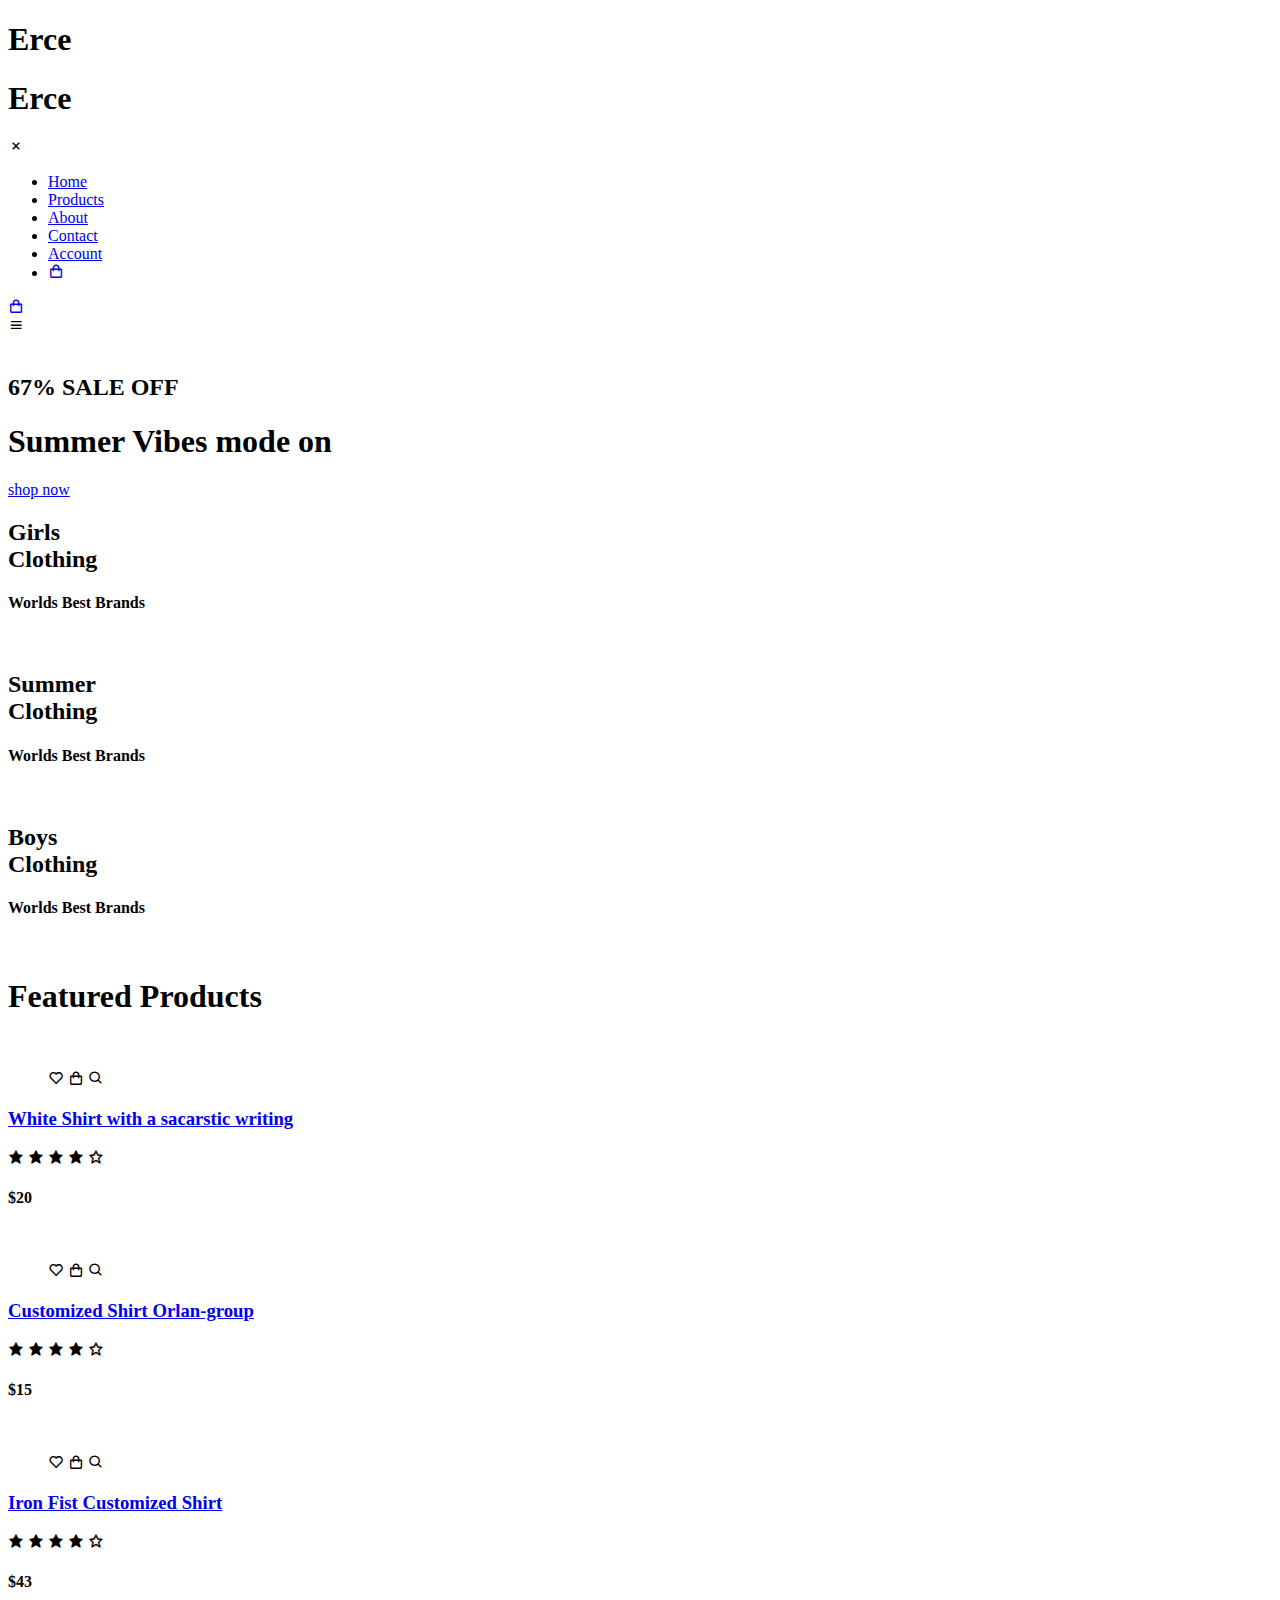
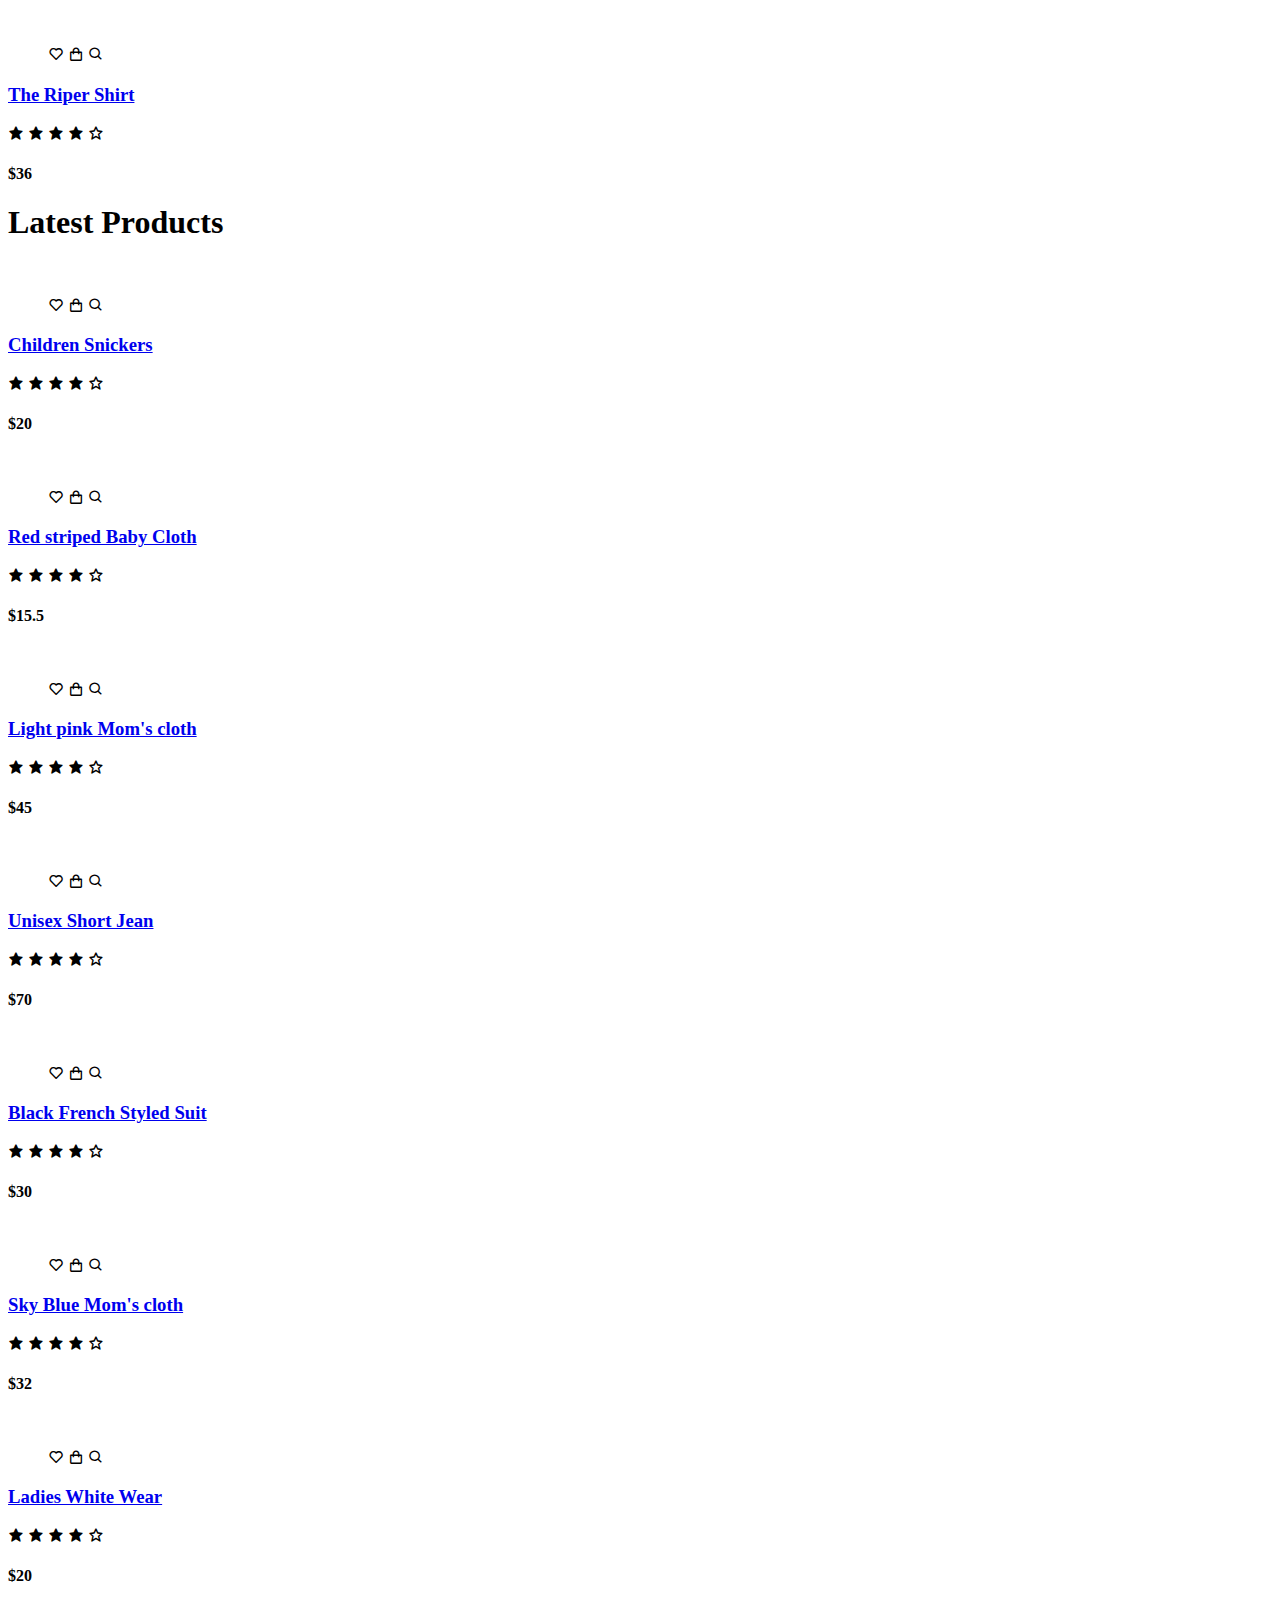
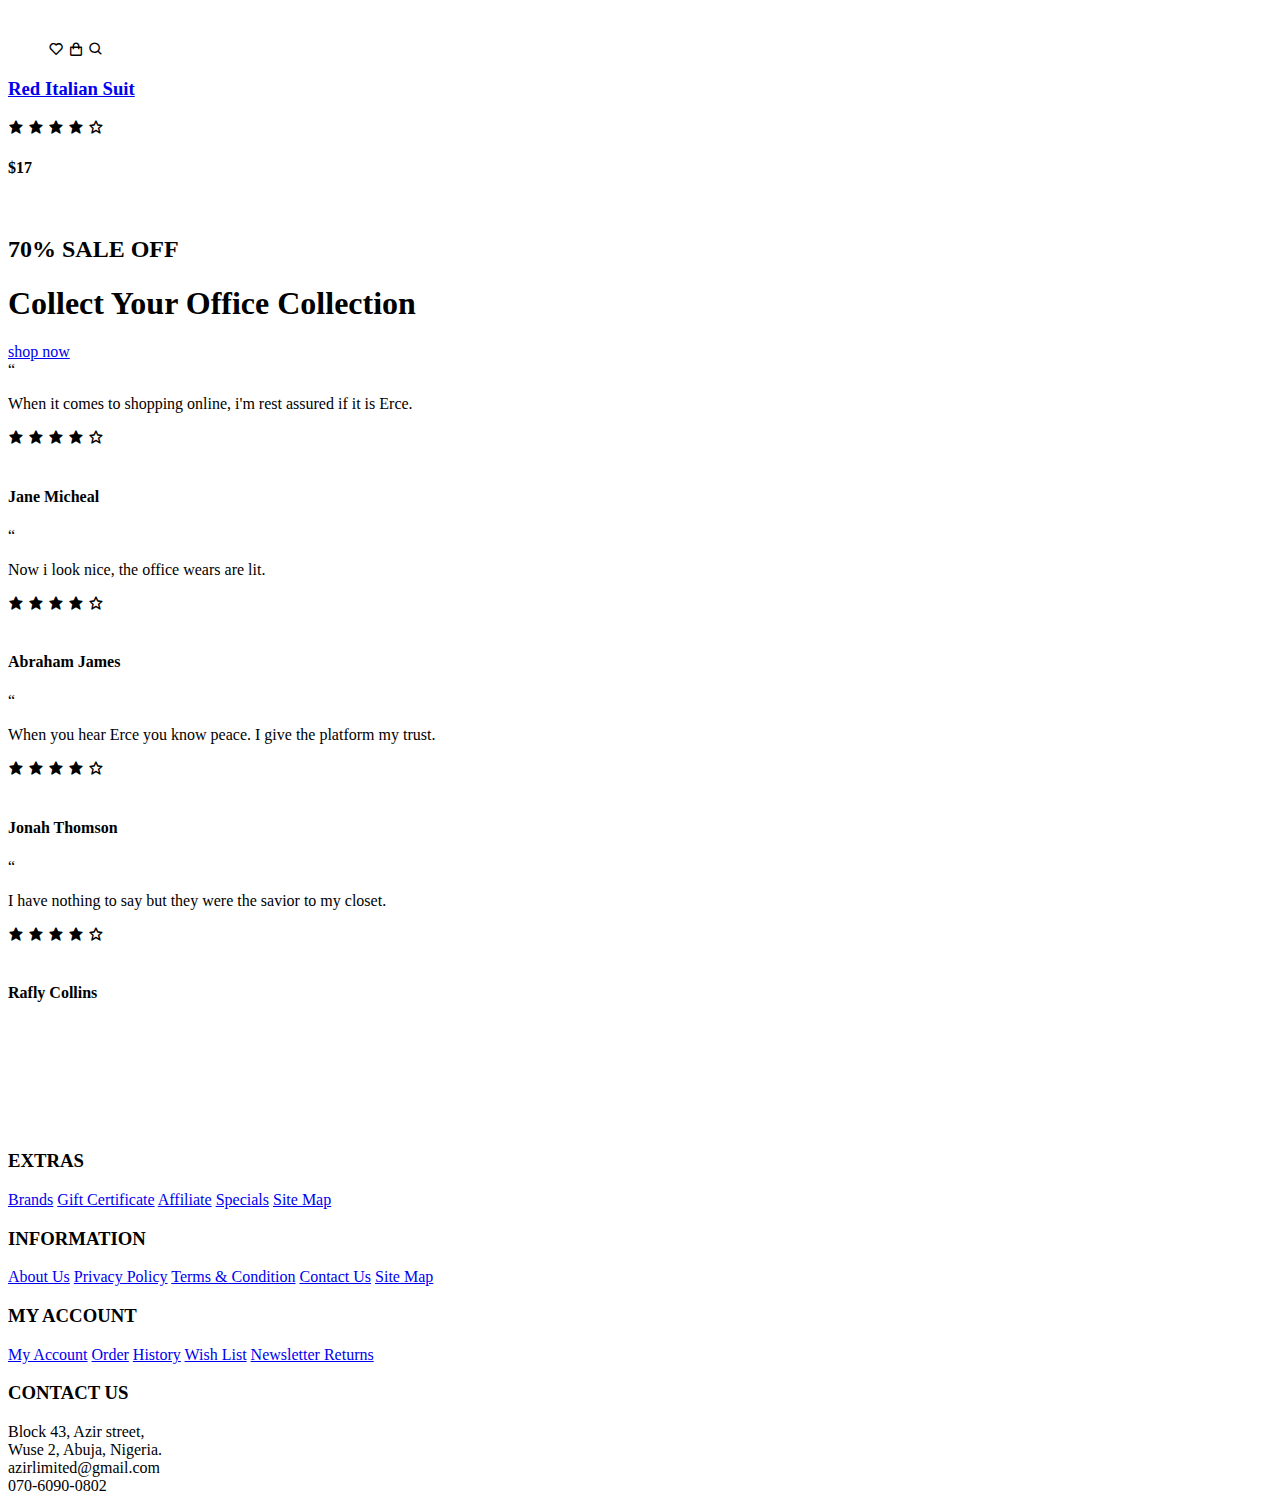
==== index.html @ 47d44361 "Add files via upload" ====
<!DOCTYPE html>
<html lang="en">

<head>
  <meta charset="UTF-8" />
  <meta name="viewport" content="width=device-width, initial-scale=1.0" />
  <!-- Favicon -->
  <link rel="shortcut icon" href="./images/favicon.ico" type="image/x-icon">
  <!-- Box icons -->
  <link rel="stylesheet" href="https://cdn.jsdelivr.net/npm/boxicons@latest/css/boxicons.min.css" />

  <!-- Custom StyleSheet -->
  <link rel="stylesheet" href="./css/styles.css" />
  <title>Erce - Online Shopping Platform</title>
</head>

<body>
  <!-- Header -->
  <header id="home" class="header">
    <!-- Navigation -->
    <nav class="nav">
      <div class="navigation container">
        <div class="logo">
          <h1>Erce</h1>
        </div>

        <div class="menu">
          <div class="top-nav">
            <div class="logo">
              <h1>Erce</h1>
            </div>
            <div class="close">
              <i class="bx bx-x"></i>
            </div>
          </div>

          <ul class="nav-list">
            <li class="nav-item">
              <a href="#home" class="nav-link scroll-link">Home</a>
            </li>
            <li class="nav-item">
              <a href="product.html" class="nav-link">Products</a>
            </li>
            <li class="nav-item">
              <a href="#about" class="nav-link scroll-link">About</a>
            </li>
            <li class="nav-item">
              <a href="#contact" class="nav-link scroll-link">Contact</a>
            </li>
            <li class="nav-item">
              <a href="#account" class="nav-link scroll-link">Account</a>
            </li>
            <li class="nav-item">
              <a href="cart.html" class="nav-link icon"><i class="bx bx-shopping-bag"></i></a>
            </li>
          </ul>
        </div>

        <a href="cart.html" class="cart-icon">
          <i class="bx bx-shopping-bag"></i>
        </a>

        <div class="hamburger">
          <i class="bx bx-menu"></i>
        </div>
      </div>
    </nav>

    <!-- Hero -->
    <img src="./images/banner.png" alt="" class="hero-img" />

    <div class="hero-content">
      <h2><span class="discount">67% </span> SALE OFF</h2>
      <h1>
        <span>Summer Vibes</span>
        <span>mode on</span>
      </h1>
      <a class="btn" href="#">shop now</a>
    </div>
  </header>

  <!-- Main -->
  <main>
    <section class="advert section">
      <div class="advert-center container">
        <div class="advert-box">
          <div class="dotted">
            <div class="content">
              <h2>
                Girls <br />
                Clothing
              </h2>
              <h4>Worlds Best Brands</h4>
            </div>
          </div>
          <img src="./images/advert1.png" alt="">
        </div>

        <div class="advert-box">
          <div class="dotted">
            <div class="content">
              <h2>
                Summer <br />
                Clothing
              </h2>
              <h4>Worlds Best Brands</h4>
            </div>
          </div>
          <img src="./images/advert2.png" alt="">
        </div>

        <div class="advert-box">
          <div class="dotted">
            <div class="content">
              <h2>
                Boys <br />
                Clothing
              </h2>
              <h4>Worlds Best Brands</h4>
            </div>
          </div>
          <img src="./images/advert3.png" alt="">
        </div>
      </div>
    </section>

    <!-- Featured -->
    <section class="section featured">
      <div class="title">
        <h1>Featured Products</h1>
      </div>

      <div class="product-center container">
        <div class="product">
          <div class="product-header">
            <img src="./images/pic7.png" alt="">
            <ul class="icons">
              <span><i class="bx bx-heart"></i></span>
              <span><i class="bx bx-shopping-bag"></i></span>
              <span><i class="bx bx-search"></i></span>
            </ul>
          </div>
          <div class="product-footer">
            <a href="#">
              <h3>White Shirt with a sacarstic writing</h3>
            </a>
            <div class="rating">
              <i class="bx bxs-star"></i>
              <i class="bx bxs-star"></i>
              <i class="bx bxs-star"></i>
              <i class="bx bxs-star"></i>
              <i class="bx bx-star"></i>
            </div>
            <h4 class="price">$20</h4>
          </div>
        </div>
        <div class="product">
          <div class="product-header">
            <img src="./images/pic8.png" alt="">
            <ul class="icons">
              <span><i class="bx bx-heart"></i></span>
              <span><i class="bx bx-shopping-bag"></i></span>
              <span><i class="bx bx-search"></i></span>
            </ul>
          </div>
          <div class="product-footer">
            <a href="#"><h3>Customized Shirt Orlan-group</h3></a>
            <div class="rating">
              <i class="bx bxs-star"></i>
              <i class="bx bxs-star"></i>
              <i class="bx bxs-star"></i>
              <i class="bx bxs-star"></i>
              <i class="bx bx-star"></i>
            </div>
            <h4 class="price">$15</h4>
          </div>
        </div>
        <div class="product">
          <div class="product-header">
            <img src="./images/pic9.png" alt="">
            <ul class="icons">
              <span><i class="bx bx-heart"></i></span>
              <span><i class="bx bx-shopping-bag"></i></span>
              <span><i class="bx bx-search"></i></span>
            </ul>
          </div>
          <div class="product-footer">
            <a href="#"><h3>Iron Fist Customized Shirt</h3></a>
            <div class="rating">
              <i class="bx bxs-star"></i>
              <i class="bx bxs-star"></i>
              <i class="bx bxs-star"></i>
              <i class="bx bxs-star"></i>
              <i class="bx bx-star"></i>
            </div>
            <h4 class="price">$43</h4>
          </div>
        </div>
        <div class="product">
          <div class="product-header">
            <img src="./images/pic10.png" alt="">

            <ul class="icons">
              <span><i class="bx bx-heart"></i></span>
              <span><i class="bx bx-shopping-bag"></i></span>
              <span><i class="bx bx-search"></i></span>
            </ul>
          </div>
          <div class="product-footer">
            <a href="#"><h3>The Riper Shirt</h3></a>
            <div class="rating">
              <i class="bx bxs-star"></i>
              <i class="bx bxs-star"></i>
              <i class="bx bxs-star"></i>
              <i class="bx bxs-star"></i>
              <i class="bx bx-star"></i>
            </div>
            <h4 class="price">$36</h4>
          </div>
        </div>
      </div>
    </section>

    <!--Latest -->
    <section class="section featured">
      <div class="title">
        <h1>Latest Products</h1>
      </div>

      <div class="product-center container">
        <div class="product">
          <div class="product-header">
            <img src="./images/pic5.jpg" alt="">

            <ul class="icons">
              <span><i class="bx bx-heart"></i></span>
              <span><i class="bx bx-shopping-bag"></i></span>
              <span><i class="bx bx-search"></i></span>
            </ul>
          </div>
          <div class="product-footer">
            <a href="#"><h3>Children Snickers</h3></a>
            <div class="rating">
              <i class="bx bxs-star"></i>
              <i class="bx bxs-star"></i>
              <i class="bx bxs-star"></i>
              <i class="bx bxs-star"></i>
              <i class="bx bx-star"></i>
            </div>
            <h4 class="price">$20</h4>
          </div>
        </div>
        <div class="product">
          <div class="product-header">
            <img src="./images/pic2.jpg" alt="">

            <ul class="icons">
              <span><i class="bx bx-heart"></i></span>
              <span><i class="bx bx-shopping-bag"></i></span>
              <span><i class="bx bx-search"></i></span>
            </ul>
          </div>
          <div class="product-footer">
            <a href="#"><h3>Red striped Baby Cloth</h3></a>
            <div class="rating">
              <i class="bx bxs-star"></i>
              <i class="bx bxs-star"></i>
              <i class="bx bxs-star"></i>
              <i class="bx bxs-star"></i>
              <i class="bx bx-star"></i>
            </div>
            <h4 class="price">$15.5</h4>
          </div>
        </div>
        <div class="product">
          <div class="product-header">
            <img src="./images/pic1.jpg" alt="">

            <ul class="icons">
              <span><i class="bx bx-heart"></i></span>
              <span><i class="bx bx-shopping-bag"></i></span>
              <span><i class="bx bx-search"></i></span>
            </ul>
          </div>
          <div class="product-footer">
            <a href="#"><h3>Light pink Mom's cloth</h3></a>
            <div class="rating">
              <i class="bx bxs-star"></i>
              <i class="bx bxs-star"></i>
              <i class="bx bxs-star"></i>
              <i class="bx bxs-star"></i>
              <i class="bx bx-star"></i>
            </div>
            <h4 class="price">$45</h4>
          </div>
        </div>
        <div class="product">
          <div class="product-header">
            <img src="./images/pic4.jpg" alt="">

            <ul class="icons">
              <span><i class="bx bx-heart"></i></span>
              <span><i class="bx bx-shopping-bag"></i></span>
              <span><i class="bx bx-search"></i></span>
            </ul>
          </div>
          <div class="product-footer">
            <a href="#"><h3>Unisex Short Jean</h3></a>
            <div class="rating">
              <i class="bx bxs-star"></i>
              <i class="bx bxs-star"></i>
              <i class="bx bxs-star"></i>
              <i class="bx bxs-star"></i>
              <i class="bx bx-star"></i>
            </div>
            <h4 class="price">$70</h4>
          </div>
        </div>
        <div class="product">
          <div class="product-header">
            <img src="./images/pic4.png" alt="">

            <ul class="icons">
              <span><i class="bx bx-heart"></i></span>
              <span><i class="bx bx-shopping-bag"></i></span>
              <span><i class="bx bx-search"></i></span>
            </ul>
          </div>
          <div class="product-footer">
            <a href="#"><h3>Black French Styled Suit</h3></a>
            <div class="rating">
              <i class="bx bxs-star"></i>
              <i class="bx bxs-star"></i>
              <i class="bx bxs-star"></i>
              <i class="bx bxs-star"></i>
              <i class="bx bx-star"></i>
            </div>
            <h4 class="price">$30</h4>
          </div>
        </div>
        <div class="product">
          <div class="product-header">
            <img src="./images/pic3.jpg" alt="">

            <ul class="icons">
              <span><i class="bx bx-heart"></i></span>
              <span><i class="bx bx-shopping-bag"></i></span>
              <span><i class="bx bx-search"></i></span>
            </ul>
          </div>
          <div class="product-footer">
            <a href="#"><h3>Sky Blue Mom's cloth</h3></a>
            <div class="rating">
              <i class="bx bxs-star"></i>
              <i class="bx bxs-star"></i>
              <i class="bx bxs-star"></i>
              <i class="bx bxs-star"></i>
              <i class="bx bx-star"></i>
            </div>
            <h4 class="price">$32</h4>
          </div>
        </div>
        <div class="product">
          <div class="product-header">
            <img src="./images/pic5.png" alt="">

            <ul class="icons">
              <span><i class="bx bx-heart"></i></span>
              <span><i class="bx bx-shopping-bag"></i></span>
              <span><i class="bx bx-search"></i></span>
            </ul>
          </div>
          <div class="product-footer">
            <a href="#"><h3>Ladies White Wear</h3></a>
            <div class="rating">
              <i class="bx bxs-star"></i>
              <i class="bx bxs-star"></i>
              <i class="bx bxs-star"></i>
              <i class="bx bxs-star"></i>
              <i class="bx bx-star"></i>
            </div>
            <h4 class="price">$20</h4>
          </div>
        </div>
        <div class="product">
          <div class="product-header">
            <img src="./images/pic6.png" alt="">

            <ul class="icons">
              <span><i class="bx bx-heart"></i></span>
              <span><i class="bx bx-shopping-bag"></i></span>
              <span><i class="bx bx-search"></i></span>
            </ul>
          </div>
          <div class="product-footer">
            <a href="#"><h3>Red Italian Suit</h3></a>
            <div class="rating">
              <i class="bx bxs-star"></i>
              <i class="bx bxs-star"></i>
              <i class="bx bxs-star"></i>
              <i class="bx bxs-star"></i>
              <i class="bx bx-star"></i>
            </div>
            <h4 class="price">$17</h4>
          </div>
        </div>
      </div>
    </section>

    <!-- Product Banner -->
    <section class="section">
      <div class="product-banner">
        <div class="left">
          <img src="./images/test.jpg" alt="" />
        </div>
        <div class="right">
          <div class="content">
            <h2><span class="discount">70% </span> SALE OFF</h2>
            <h1>
              <span>Collect Your</span>
              <span>Office Collection</span>
            </h1>
            <a class="btn" href="#">shop now</a>
          </div>
        </div>
      </div>
    </section>

    <!-- Testimonials -->
    <section class="section">
      <div class="testimonial-center container">
        <div class="testimonial">
          <span>&ldquo;</span>
          <p>
          When it comes to shopping online, i'm rest assured if it is Erce.
          </p>
          <div class="rating">
            <i class="bx bxs-star"></i>
            <i class="bx bxs-star"></i>
            <i class="bx bxs-star"></i>
            <i class="bx bxs-star"></i>
            <i class="bx bx-star"></i>
          </div>
          <div class="img-cover">
            <img src="./images/profile1.jpg" alt="" />
          </div>
          <h4>Jane Micheal</h4>
        </div>
        <div class="testimonial">
          <span>&ldquo;</span>
          <p>
            Now i look nice, the office wears are lit.
          </p>
          <div class="rating">
            <i class="bx bxs-star"></i>
            <i class="bx bxs-star"></i>
            <i class="bx bxs-star"></i>
            <i class="bx bxs-star"></i>
            <i class="bx bx-star"></i>
          </div>
          <div class="img-cover">
            <img src="./images/profile2.jpg" alt="" />
          </div>
          <h4>Abraham James</h4>
        </div>
        <div class="testimonial">
          <span>&ldquo;</span>
          <p>
            When you hear Erce you know peace. I give the platform my trust.
          </p>
          <div class="rating">
            <i class="bx bxs-star"></i>
            <i class="bx bxs-star"></i>
            <i class="bx bxs-star"></i>
            <i class="bx bxs-star"></i>
            <i class="bx bx-star"></i>
          </div>
          <div class="img-cover">
            <img src="./images/profile3.jpg" alt="" />
          </div>
          <h4>Jonah Thomson</h4>
        </div>
        <div class="testimonial">
          <span>&ldquo;</span>
          <p>
            I have nothing to say but they were the savior to my closet.
          </p>
          <div class="rating">
            <i class="bx bxs-star"></i>
            <i class="bx bxs-star"></i>
            <i class="bx bxs-star"></i>
            <i class="bx bxs-star"></i>
            <i class="bx bx-star"></i>
          </div>
          <div class="img-cover">
            <img src="./images/profile4.jpg" alt="" />
          </div>
          <h4>Rafly Collins</h4>
        </div>
      </div>
    </section>

    <!-- Brands -->
    <section class="section">
      <div class="brands-center container">
        <div class="brand">
          <img src="./images/brand1.png" alt="" />
        </div>
        <div class="brand">
          <img src="./images/brand5.png" alt="" />
        </div>
        <div class="brand">
          <img src="./images/brand3.png" alt="" />
        </div>
        <div class="brand">
          <img src="./images/brand2.png" alt="" />
        </div>
        <div class="brand">
          <img src="./images/brand4.png" alt="" />
        </div>
        <div class="brand">
          <img src="./images/brand1.png" alt="" />
        </div>
      </div>
    </section>
  </main>

  <!-- footer -->
<section id="footer" class="section footer">
  <div class="container">
    <div class="footer-container">
      <div class="footer-center">
        <h3>EXTRAS</h3>
        <a href="#">Brands</a>
        <a href="#">Gift Certificate</a>
        <a href="#">Affiliate</a>
        <a href="#">Specials</a>
        <a href="#">Site Map</a>
      </div>
      <div class="footer-center">
        <h3>INFORMATION</h3>
        <a href="#">About Us</a>
        <a href="#">Privacy Policy</a>
        <a href="#">Terms & Condition</a>
        <a href="#">Contact Us</a>
        <a href="#">Site Map</a>
      </div>
      <div class="footer-center">
        <h3>MY ACCOUNT</h3>
        <a href="#">My Account</a>
        <a href="#">Order</a>
        <a href="#">History</a>
        <a href="#">Wish List</a>
        <a href="#">Newsletter Returns</a>
      </div>
      <div class="footer-center">
        <h3>CONTACT US</h3>
        <div>
          <span>
            <i class="fas fa-map-marker-alt"></i>
          </span>
          Block 43, Azir street, <br>
          Wuse 2, Abuja, Nigeria.
        </div>
        <div>
          <span>
            <i class="far fa-envelope"></i>
          </span>
          azirlimited@gmail.com
        </div>
        <div>
          <span>
            <i class="fas fa-phone"></i>
          </span>
          070-6090-0802
        </div>

      </div>
    </div>
  </div>
</section>

  <!-- GSAP -->
  <script src="https://cdnjs.cloudflare.com/ajax/libs/gsap/3.5.1/gsap.min.js"></script>
  <!-- Custom Script -->
  <script src="./js/index.js"></script>
</body>
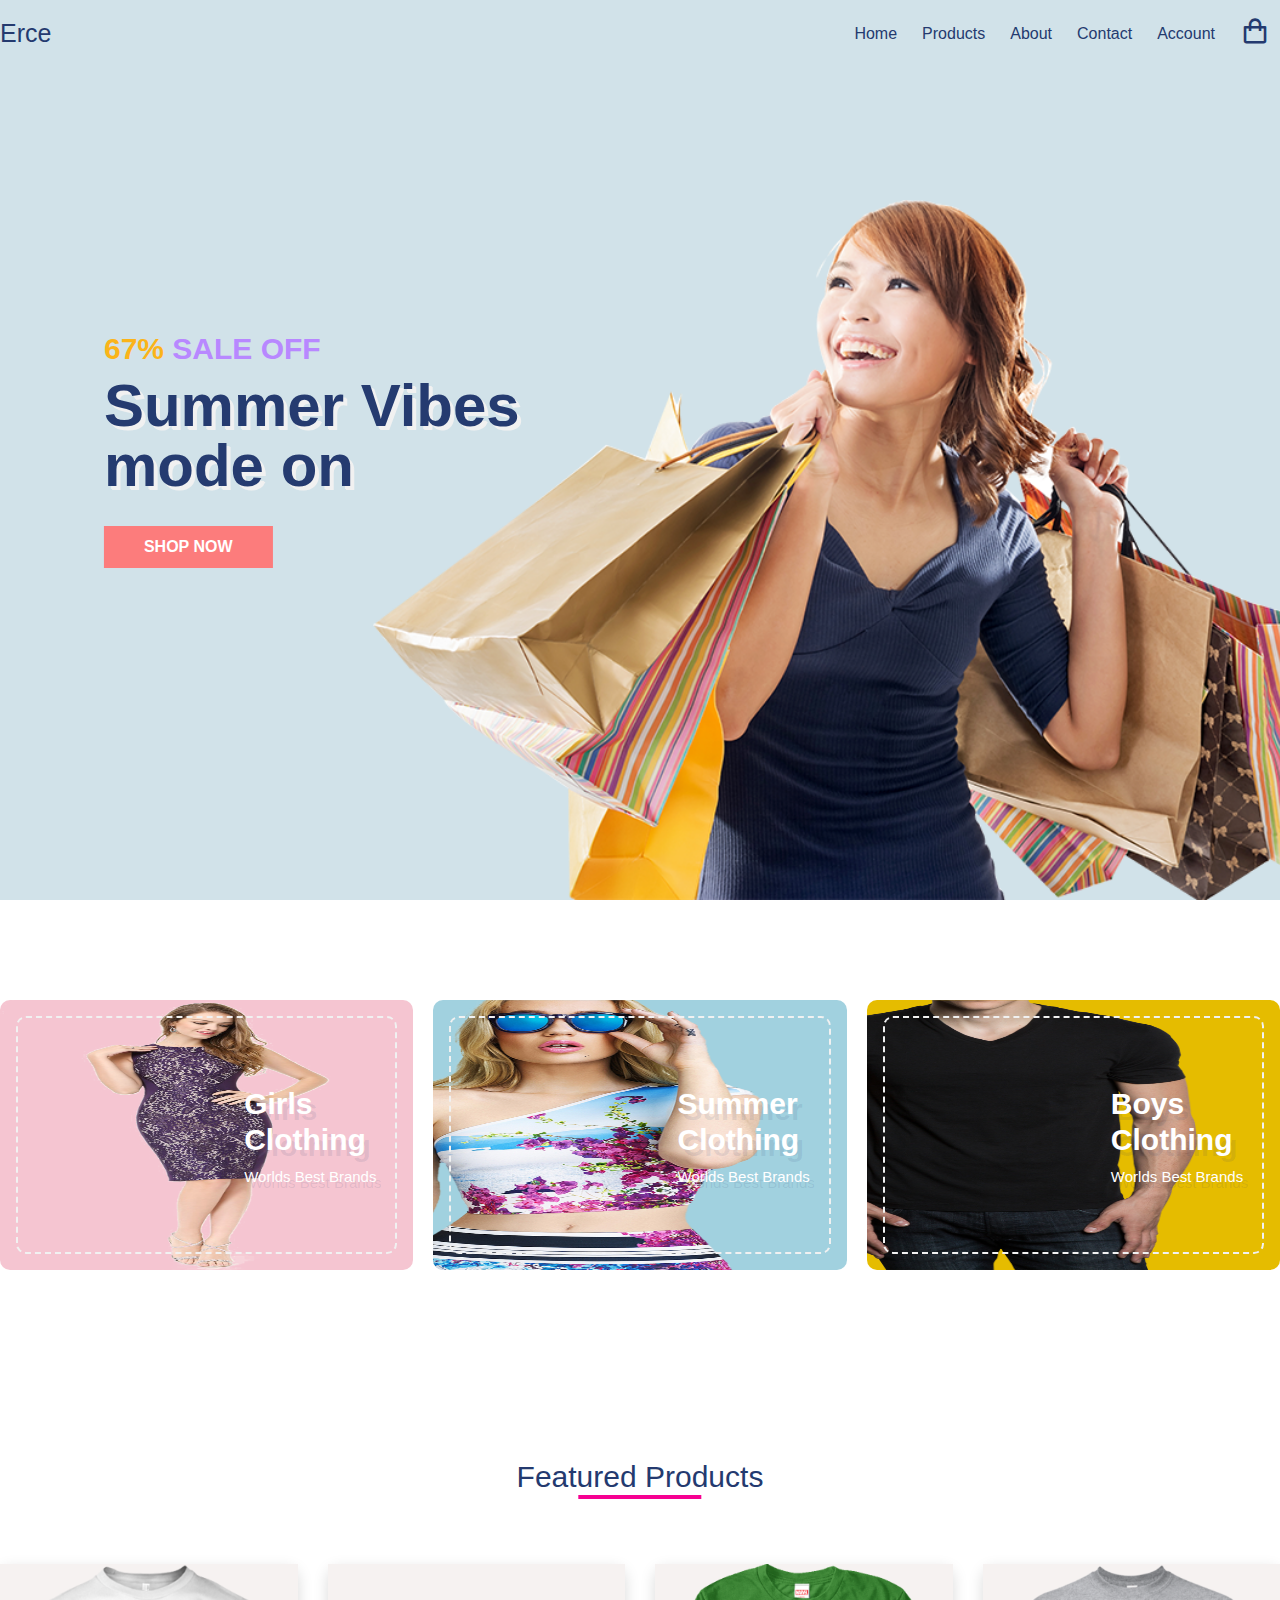
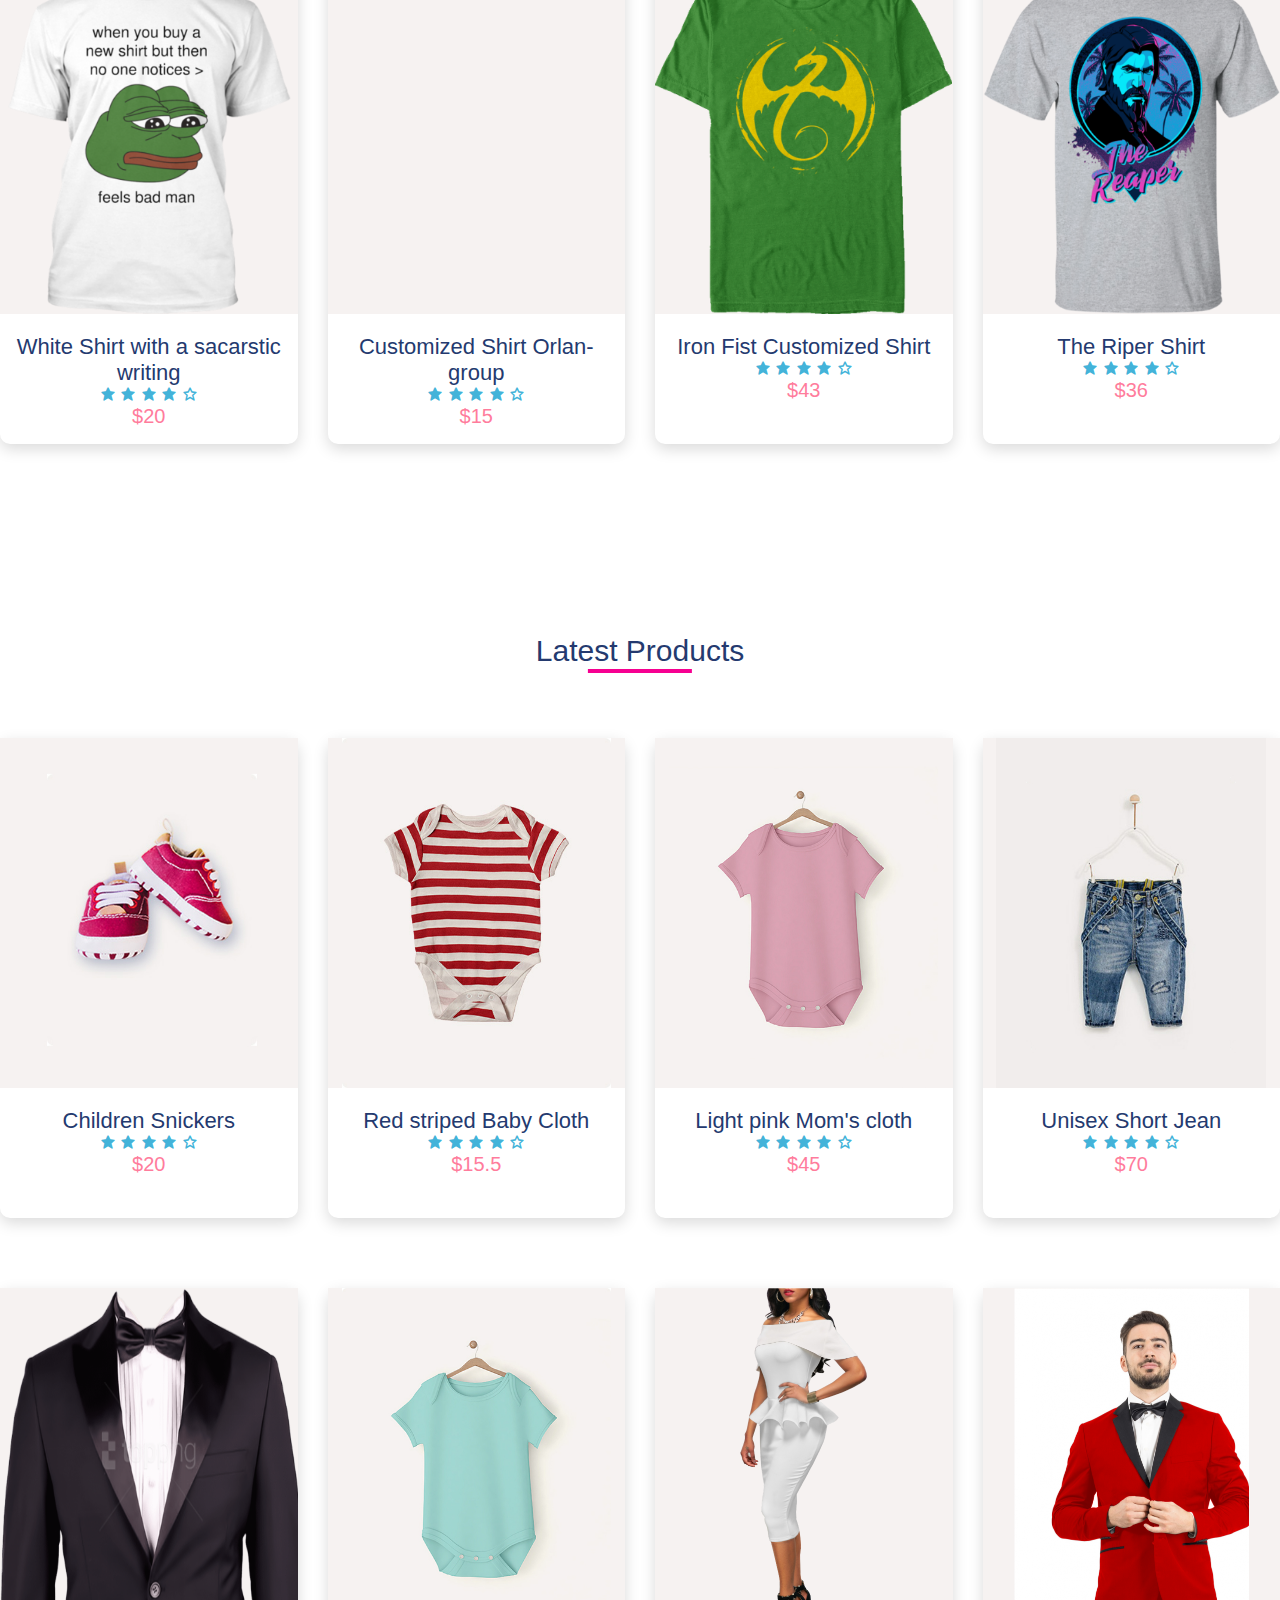
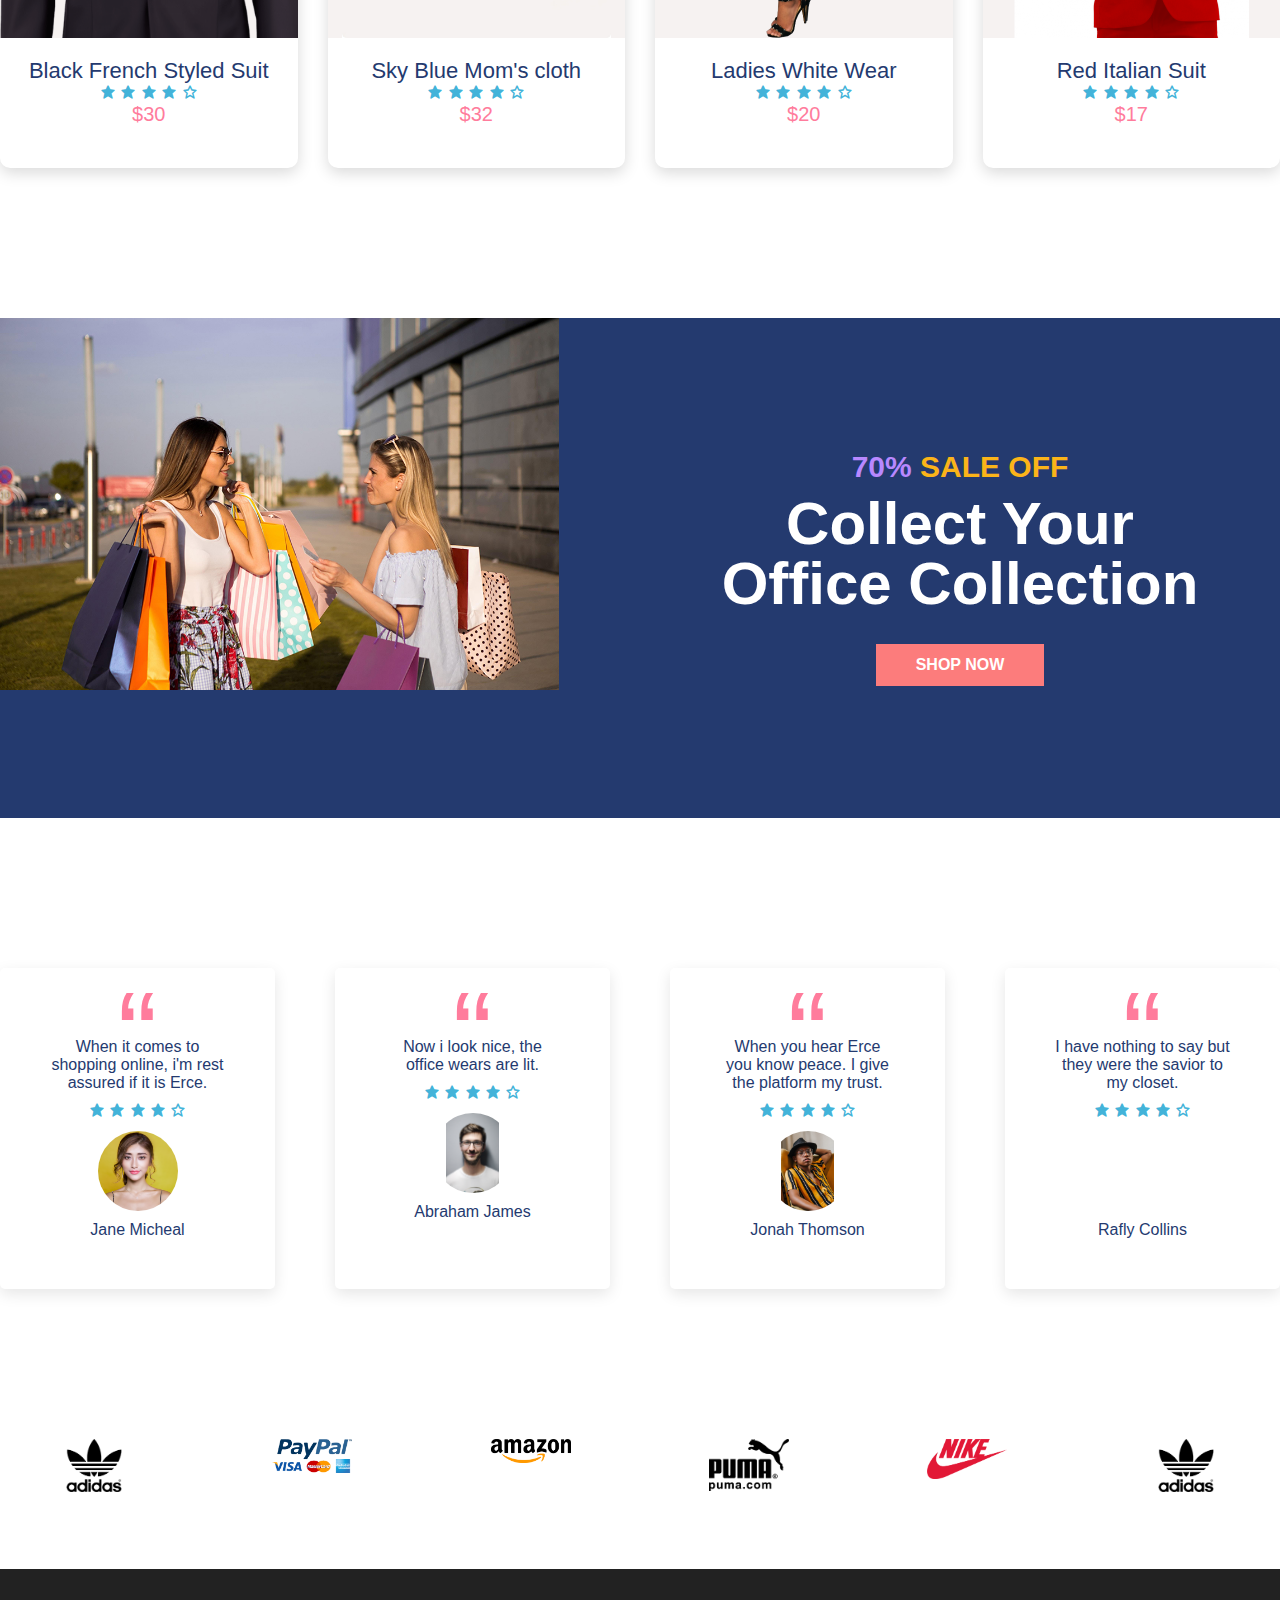
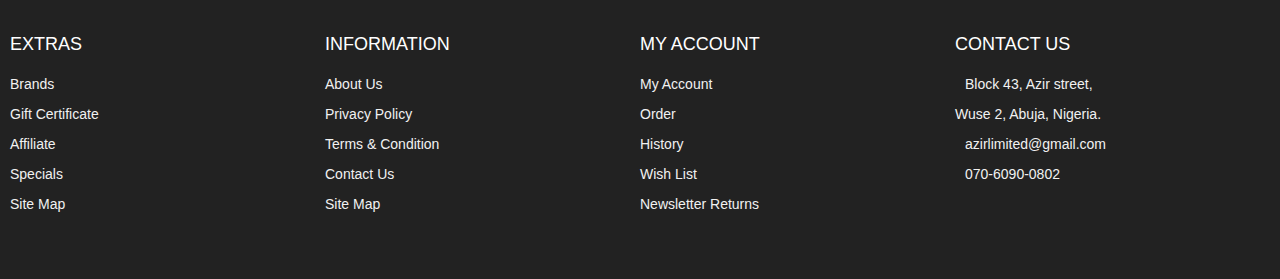
==== commit dcf90f8c: "Add files via upload" ====
--- a/index.html
+++ b/index.html
@@ -4,7 +4,7 @@
 
 <head>
   <meta charset="UTF-8" />
-  <meta name="viewport" content="width=device-width, initial-scale=1.0" />
+<meta name="viewport" content="width=device-width, initial-scale=0.9, maximum-scale=0.6">
   <!-- Favicon -->
   <link rel="shortcut icon" href="./images/favicon.ico" type="image/x-icon">
   <!-- Box icons -->
--- a/css/styles.css
+++ b/css/styles.css
@@ -0,0 +1,1082 @@
+
+:root {
+  --white: #fff;
+  --black: #222;
+  --pink: #f60091;
+  --grey: #444;
+  --grey2: #959595;
+  --grey-alt: #d1e2e9;
+  --yellow: #ffd800;
+  --green: #59b210;
+}
+
+*{
+  margin: 0;
+  padding: 0;
+  box-sizing: inherit;
+}
+
+html {
+  scroll-behavior: smooth;
+  box-sizing: border-box;
+  font-size: 62.5%;
+}
+
+body {
+  font-family: "Poppins", sans-serif;
+  font-size: 1.6rem;
+  font-weight: 400;
+  background-color: #fff;
+  color: #243a6f;
+  position: relative;
+  z-index: 1;
+}
+
+h1,
+h2,
+h3,
+h4 {
+  font-weight: 500;
+}
+
+a {
+  color: inherit;
+  text-decoration: none;
+}
+
+img {
+  max-width: 100%;
+}
+
+li {
+  list-style: none;
+}
+
+.container {
+  max-width: 240rem;
+  margin: 0 auto;
+}
+
+.container-md {
+  max-width: 220rem;
+  margin: 0 auto;
+}
+
+@media only screen and (max-width: 1200px) {
+  .container {
+    padding: 0 3rem;
+  }
+
+  .container-md {
+    padding: 0 3rem;
+  }
+}
+
+@media (min-width:1023px) {
+  .nav {
+    padding: 0.9rem 0;
+  }
+}
+
+/* Header */
+.header {
+  position: relative;
+  width: 100%;
+  min-height: 100vh;
+  background-color: var(--grey-alt);
+  overflow: hidden;
+}
+
+.nav {
+  padding: 1.6rem 0;
+}
+
+.nav.fix-nav {
+  position: fixed;
+  top: 0;
+  left: 0;
+  width: 100%;
+  background-color: #243a6f;
+  box-shadow: 0 5px 15px rgba(0, 0, 0, 0.3);
+  z-index: 999;
+}
+
+.nav.fix-nav .nav-link,
+.nav.fix-nav .logo,
+.nav.fix-nav .cart-icon,
+.nav.fix-nav .hamburger {
+  color: #fff;
+}
+
+.navigation {
+  display: flex;
+  align-items: center;
+  justify-content: space-between;
+}
+
+.logo h1 {
+  font-size: 2.5rem;
+}
+
+.nav-list {
+  display: flex;
+  align-items: center;
+}
+
+.nav-item:not(:last-child) {
+  margin-right: 0.5rem;
+}
+
+.nav-link:link,
+.nav-link:visited {
+  padding: 0.8rem 1rem;
+  transition: all 300ms ease-in-out;
+}
+
+.nav-link.icon {
+  font-size: 3rem;
+}
+
+.top-nav {
+  display: none;
+}
+
+.hamburger {
+  display: none;
+}
+
+.cart-icon {
+  display: none;
+}
+
+@media only screen and (max-width: 768px) {
+  .menu {
+    position: fixed;
+    top: 0;
+    left: -100%;
+    width: 80%;
+    max-width: 40rem;
+    height: 100%;
+    background-color: #fff;
+    transition: all 500ms ease-in-out;
+    z-index: 100;
+  }
+
+  .menu.show {
+    left: 0;
+  }
+
+  .top-nav {
+    display: flex;
+    align-items: center;
+    justify-content: space-between;
+    background-color: #243a6f;
+    padding: 1rem 1.6rem;
+  }
+
+  .top-nav .logo {
+    color: #fff;
+  }
+
+  .top-nav .close {
+    color: #fff;
+    font-size: 3rem;
+    padding: 1rem;
+    cursor: pointer;
+  }
+
+  .cart-icon {
+    display: block;
+    font-size: 3rem;
+  }
+
+  .hamburger {
+    display: block;
+    font-size: 3rem;
+    padding: 0.5rem;
+    cursor: pointer;
+  }
+
+  .nav-link:link,
+  .nav-link:visited {
+    display: block;
+    font-size: 1.7rem;
+    padding: 1rem 0;
+  }
+
+  .nav.fix-nav .nav-link {
+    color: #243a6f;
+  }
+
+  .nav-list {
+    flex-direction: column;
+    align-items: start;
+    padding: 1rem 1.6rem;
+  }
+
+  body.show::before {
+    content: "";
+    position: absolute;
+    top: 0;
+    left: 0;
+    width: 100%;
+    height: 100%;
+    background-color: rgba(0, 0, 0, 0.8);
+    z-index: 4;
+  }
+
+  .nav.show {
+    background-color: rgba(0, 0, 0, 0.8);
+  }
+
+  .nav-link.icon {
+    display: none;
+  }
+}
+
+/* Hero */
+.header .hero-img {
+  position: absolute;
+  bottom: 0;
+  right: -5%;
+  height: 70rem;
+  object-fit: contain;
+  object-position:left;
+}
+
+.hero-content {
+  position: absolute;
+  top: 50%;
+  transform: translate(25%, -50%);
+}
+
+.hero-content h2 {
+  color: #b888ff;
+  font-size: 3rem;
+  font-weight: 700;
+  margin-bottom: 1rem;
+}
+
+.hero-content .discount {
+  color: #fbb419;
+}
+
+.hero-content h1 span {
+  color: #253b70;
+  font-size: 6rem;
+  font-weight: 700;
+  display: block;
+  line-height: 1;
+  text-shadow: 3px 3px 0 #f1f1f1, 4px 4px 0 #f1f1f1;
+}
+
+.btn {
+  display: inline-block;
+  background-color: #fc7c7c;
+  padding: 1.2rem 4rem;
+  color: #fff;
+  font-weight: 600;
+  text-transform: uppercase;
+  margin-top: 3rem;
+}
+
+@media only screen and (max-width: 1200px) {
+  .header .hero-img {
+    right: -20%;
+  }
+
+  .hero-content {
+    transform: translate(20%, -50%);
+  }
+
+  .hero-content h2 {
+    font-size: 2rem;
+  }
+
+  .hero-content h1 span {
+    font-size: 5rem;
+  }
+}
+
+@media only screen and (max-width: 996px) {
+  .header {
+    min-height: 70vh;
+  }
+
+  .hero-content h1 span {
+    font-size: 4.7rem;
+  }
+
+  .header .hero-img {
+    border-radius: 10px;
+    border: 0.7 dotted #ffffff;
+    width: 43rem;
+    height: 24rem;
+    right: -10%;
+    bottom: 0;
+  }
+}
+
+@media only screen and (max-width: 567px) {
+  .header {
+    min-height: 100vh;
+  }
+
+  .header .hero-img {
+    height: 40rem;
+    bottom: -15%;
+  }
+
+  .hero-content {
+    top: 40%;
+    transform: translate(15%, -50%);
+  }
+
+  .header .hero-img {
+    right: 0%;
+  }
+
+  .hero-content h2 {
+    font-size: 1.8rem;
+  }
+
+  .hero-content h1 span {
+    font-size: 4rem;
+  }
+
+  .hero-content a {
+    padding: 1rem 3rem;
+  }
+}
+
+
+/* Adverts */
+.section {
+  padding: 10rem 0 5rem 0;
+}
+
+.advert-center {
+  display: grid;
+  grid-template-columns: repeat(auto-fit, minmax(40rem, 1fr));
+  gap: 2rem;
+}
+
+.advert-box {
+  position: relative;
+  color: #fff;
+  height: 27rem;
+  border-radius: 1rem;
+  padding: 1.6rem;
+  overflow: hidden;
+  z-index: 1;
+}
+
+.advert-box img {
+  position: absolute;
+  bottom: 0%;
+  left: -20%;
+  height: 100%;
+  width: 70rem;
+  z-index: -1;
+}
+
+.advert-box:nth-child(1) {
+  background-color: #f5c5d1;
+}
+
+.advert-box:nth-child(2) {
+  background-color: #a1d1df;
+}
+
+.advert-box:nth-child(3) {
+  background-color: #e5bc00;
+}
+
+.advert-box .dotted {
+  position: relative;
+  height: 100%;
+  border: 2px dashed #f1f1f1;
+  border-radius: 1rem;
+}
+
+.advert-box .content {
+  position: absolute;
+  top: 50%;
+  right: 5%;
+  transform: translate(0, -50%);
+}
+
+.advert-box .content h2,
+.advert-box .content h4 {
+  text-shadow: 5px 6px 0px rgba(37, 59, 112, 0.1);
+}
+
+.advert-box .content h2 {
+  line-height: 1.2;
+  font-size: 3rem;
+  font-weight: 700;
+  margin-bottom: 1rem;
+}
+
+.advert-box .content h4 {
+  font-size: 1.5rem;
+  text-transform: capitalize;
+}
+
+@media (max-width:996px) {
+  .advert-box img {
+    position: absolute;
+    bottom: 0%;
+    left: -25%;
+    height: 97%;
+    width: 52rem;
+    z-index: -1;
+  }
+
+
+  .advert-center {
+    display: grid;
+    grid-template-columns: repeat(auto-fit, minmax(17rem, 3fr));
+    gap: 2rem;
+  }
+}
+@media (max-width:567px) {
+  .advert-center {
+    display: grid;
+    grid-template-columns: repeat(auto-fit, minmax(25rem, 1fr));
+    gap: 2rem;
+  }
+}
+
+/* Featured Products */
+
+.title {
+  margin: 4rem 0 7rem 0;
+  text-align: center;
+}
+
+.title h1 {
+  font-size: 3rem;
+  display: inline-block;
+  position: relative;
+  z-index: 0;
+}
+
+.title h1::after {
+  content: "";
+  position: absolute;
+  left: 50%;
+  bottom: -20%;
+  transform: translate(-50%, -50%);
+  background-color: var(--pink);
+  width: 50%;
+  height: 0.4rem;
+  z-index: 1;
+}
+
+/* Product */
+.product-center {
+  display: grid;
+  grid-template-columns: repeat(auto-fit, minmax(25rem, 1fr));
+  gap: 7rem 3rem;
+}
+
+.product {
+  height: 48rem;
+  background-color: #fff;
+  box-shadow: 0 0.5rem 1.5rem rgba(0, 0, 0, 0.15);
+  border-radius: 1rem;
+  text-align: center;
+  transition: all 300ms ease-in-out;
+}
+
+.product:hover {
+  box-shadow: 0 0.5rem 1.5rem rgba(0, 0, 0, 0.25);
+}
+
+.product-header {
+  position: relative;
+  height: 35rem;
+  background-color: #f6f2f1;
+  transition: all 300ms ease-in-out;
+  z-index: 0;
+}
+
+.product-header img {
+  height: 100%;
+}
+
+.product-footer {
+  padding: 2rem 1.6rem 1.6rem 1.6rem;
+}
+
+.product-footer h3 {
+  font-size: 2.2rem;
+}
+
+.rating {
+  color: #43b3d9;
+}
+
+.product-footer .price {
+  color: #ff7c9c;
+  font-size: 2rem;
+}
+
+.product:hover .product-header::after {
+  content: "";
+  position: absolute;
+  width: 100%;
+  height: 100%;
+  left: 0;
+  top: 0;
+  border-radius: 1rem 1rem 0 0;
+  background-color: rgba(0, 0, 0, 0.5);
+  transition: all 500ms ease-in-out;
+  z-index: 1;
+}
+
+.product-header .icons {
+  position: absolute;
+  right: 5%;
+  top: 50%;
+  transform: translate(0, -50%) scale(0);
+  z-index: 2;
+  opacity: 0;
+  transition: all 500ms ease-in-out;
+}
+
+.product-header .icons span {
+  background-color: #fff;
+  font-size: 2.5rem;
+  display: block;
+  border-radius: 50%;
+  padding: 1.5rem 1.6rem;
+  line-height: 2rem;
+  cursor: pointer;
+  transition: all 300ms ease-in-out;
+}
+
+.product-header .icons span i {
+  transition: all 500ms ease-in-out;
+}
+
+.product-header .icons span:not(:last-child) {
+  margin-bottom: 1rem;
+}
+
+.product-header .icons span:hover {
+  background-color: #ff7c9c;
+  color: #fff;
+}
+
+.product:hover .icons {
+  opacity: 1;
+  transform: translate(0, -50%) scale(1);
+}
+
+.product-header .icons a {
+  display: block;
+  margin-bottom: 1rem;
+}
+
+/* Exclusive Product */
+.product-banner {
+  display: grid;
+  grid-template-columns: 1fr 1fr;
+  height: 50rem;
+  background-color: #243a6f;
+}
+
+.product-banner .left img {
+  object-position: left;
+  object-fit: cover;
+  height: 74.4%;
+
+}
+
+.product-banner .right {
+  align-self: center;
+  text-align: center;
+  padding: 1.6rem;
+}
+
+.product-banner .content h2 {
+  color: #fbb419;
+  font-size: 3rem;
+  font-weight: 700;
+  margin-bottom: 1rem;
+}
+
+.product-banner .content .discount {
+  color: #b888ff;
+}
+
+.product-banner .content h1 span {
+  color: #fff;
+  font-size: 6rem;
+  font-weight: 700;
+  display: block;
+  line-height: 1;
+}
+
+@media only screen and (max-width: 996px) {
+  .product-banner .content h1 span {
+    font-size: 5rem;
+  }
+  .product-banner .left img {
+    object-position: left;
+    object-fit: cover;
+    height: 74.7%;
+  }
+}
+
+@media only screen and (max-width: 768px) {
+  .product-banner {
+    grid-template-columns: 1fr;
+  }
+
+  .product-banner .left {
+    display: none;
+  }
+
+  .product-banner .content h1 span {
+    font-size: 4rem;
+  }
+
+  .product-banner .content h2 {
+    font-size: 2rem;
+  }
+
+  .product-banner .content a {
+    padding: 1rem 3rem;
+  }
+
+}
+
+/* Testimonials */
+.testimonial-center {
+  display: grid;
+  grid-template-columns: repeat(auto-fit, minmax(25rem, 1fr));
+  gap: 6rem;
+}
+
+.testimonial {
+  position: relative;
+  padding: 5rem;
+  background-color: #fff;
+  box-shadow: 0 0.5rem 1.5rem rgba(0, 0, 0, 0.1);
+  transition: all 300ms ease-in-out;
+  text-align: center;
+  border-radius: 0.5rem;
+}
+
+.testimonial:hover {
+  box-shadow: 0 0.5rem 1.5rem rgba(0, 0, 0, 0.2);
+  transform: translateY(-1rem);
+}
+
+.testimonial span {
+  position: absolute;
+  top: 2%;
+  left: 50%;
+  font-size: 12rem;
+  font-family: sans-serif;
+  color: #ff7c9c;
+  line-height: 1;
+  transform: translate(-50%, 0);
+}
+
+.testimonial p {
+  margin: 2rem 0 1rem 0;
+}
+
+.testimonial .rating {
+  margin-bottom: 1rem;
+}
+
+.testimonial .img-cover {
+  border-radius: 50%;
+  width: 8rem;
+  height: 8rem;
+  overflow: hidden;
+  margin: 0 auto;
+}
+
+.testimonial .img-cover img {
+  height: 100%;
+  object-fit: cover;
+}
+
+.testimonial h4 {
+  margin-top: 1rem;
+}
+
+/* Brands */
+.brands-center {
+  display: grid;
+  grid-template-columns: repeat(6, 1fr);
+  gap: 3rem;
+}
+
+.brand {
+  height: 8rem;
+  width: 8rem;
+  margin: 0 auto;
+}
+
+.brand img {
+  object-fit: contain;
+}
+
+@media only screen and (max-width: 768px) {
+  .brands-center {
+    grid-template-columns: repeat(3, 1fr);
+  }
+}
+
+/* ========= Footer ======== */
+.footer {
+  width: 100%;
+  background-color: var(--black);
+  padding: 6rem 1rem;
+  line-height: 3rem;
+}
+
+.footer-center span {
+  margin-right: 1rem;
+}
+
+.footer-container {
+  display: grid;
+  grid-template-columns: repeat(4, 1fr);
+  color: var(--white);
+}
+
+.footer-center a:link,
+.footer-center a:visited {
+  display: block;
+  color: #f1f1f1;
+  font-size: 1.4rem;
+  transition: 0.6s;
+}
+
+.footer-center a:hover {
+  color: var(--pink);
+}
+
+.footer-center div {
+  color: #f1f1f1;
+  font-size: 1.4rem;
+}
+
+.footer-center h3 {
+  font-size: 1.8rem;
+  font-weight: 400;
+  margin-bottom: 1rem;
+}
+
+@media only screen and (max-width: 998px) {
+  .footer-container {
+    grid-template-columns: repeat(4, 1fr);
+    row-gap: 2rem;
+  }
+}
+
+@media only screen and (max-width: 768px) {
+  .footer-container {
+    grid-template-columns: 1fr;
+    row-gap: 2rem;
+  }
+}
+
+/* All Products */
+.section .top {
+  display: flex;
+  align-items: center;
+  justify-content: space-between;
+  margin-bottom: 4rem;
+}
+
+.all-products .top select {
+  font-family: "Poppins", sans-serif;
+  width: 20rem;
+  padding: 1rem;
+  border: 1px solid #ccc;
+  appearance: none;
+  outline: none;
+}
+
+form {
+  position: relative;
+  z-index: 1;
+}
+
+form span {
+  position: absolute;
+  top: 50%;
+  right: 1rem;
+  transform: translateY(-50%);
+  font-size: 2rem;
+  z-index: 0;
+}
+
+@media only screen and (max-width: 768px) {
+  .all-products .top select {
+    width: 15rem;
+  }
+}
+
+/* Pagination */
+.pagination {
+  padding: 3rem 0 5rem 0;
+}
+
+.pagination span {
+  display: inline-block;
+  padding: 1rem 1.5rem;
+  border: 1px solid #243a6f;
+  font-size: 1.8rem;
+  margin-bottom: 2rem;
+  cursor: pointer;
+  transition: all 300ms ease-in-out;
+}
+
+.pagination span:hover {
+  border: 1px solid #243a6f;
+  background-color: #243a6f;
+  color: #fff;
+}
+
+/* Detail */
+.product-detail .details {
+  display: grid;
+  grid-template-columns: 1fr 1.2fr;
+  gap: 7rem;
+}
+
+.product-detail .left {
+  display: flex;
+  flex-direction: column;
+}
+
+.product-detail .left .main {
+  text-align: center;
+  background-color: #f6f2f1;
+  margin-bottom: 2rem;
+  height: 45rem;
+  padding: 3rem;
+}
+
+.product-detail .left .main img {
+  object-fit: contain;
+  height: 100%;
+}
+
+.product-detail .thumbnails {
+  display: grid;
+  grid-template-columns: repeat(4, 1fr);
+  gap: 1rem;
+}
+
+.product-detail .thumbnail {
+  width: 10rem;
+  height: 10rem;
+  background-color: #f6f2f1;
+  text-align: center;
+}
+
+.product-detail .thumbnail img {
+  height: 100%;
+  object-fit: contain;
+}
+
+.product-detail .right span {
+  display: inline-block;
+  font-size: 1.5rem;
+  margin-bottom: 1rem;
+}
+
+.product-detail .right h1 {
+  font-size: 4rem;
+  line-height: 1.2;
+  margin-bottom: 2rem;
+}
+
+.product-detail .right .price {
+  font-size: 600;
+  font-size: 2rem;
+  color: #ff7c9c;
+  margin-bottom: 2rem;
+}
+
+.product-detail .right div {
+  display: inline-block;
+  position: relative;
+  z-index: 1;
+}
+
+.product-detail .right select {
+  font-family: "Poppins", sans-serif;
+  width: 20rem;
+  padding: 0.7rem;
+  border: 1px solid #ccc;
+  appearance: none;
+  outline: none;
+}
+
+.product-detail form {
+  margin-bottom: 2rem;
+}
+
+.product-detail form span {
+  position: absolute;
+  top: 50%;
+  right: 1rem;
+  transform: translateY(-50%);
+  font-size: 2rem;
+  z-index: 0;
+}
+
+.product-detail .form {
+  margin-bottom: 3rem;
+}
+
+.product-detail .form input {
+  padding: 0.8rem;
+  text-align: center;
+  width: 3.5rem;
+  margin-right: 2rem;
+}
+
+.product-detail .form .addCart {
+  background: #ff7c9c;
+  padding: 0.8rem 4rem;
+  color: #fff;
+  border-radius: 3rem;
+}
+
+.product-detail h3 {
+  text-transform: uppercase;
+  margin-bottom: 2rem;
+}
+
+@media only screen and (max-width: 996px) {
+  .product-detail .left {
+    width: 30rem;
+    height: 45rem;
+  }
+
+  .product-detail .details {
+    gap: 3rem;
+  }
+
+  .product-detail .thumbnails {
+    width: 30rem;
+    gap: 0.5rem;
+  }
+
+  .product-detail .thumbnail {
+    width: auto;
+    height: 10rem;
+    background-color: #f6f2f1;
+    text-align: center;
+    padding: 0.5rem;
+  }
+}
+
+@media only screen and (max-width: 650px) {
+  .product-detail .details {
+    grid-template-columns: 1fr;
+  }
+
+  .product-detail .right {
+    margin-top: 10rem;
+  }
+
+  .product-detail .left {
+    width: 100%;
+    height: 45rem;
+  }
+
+  .product-detail .details {
+    gap: 3rem;
+  }
+
+  .product-detail .thumbnails {
+    width: 100%;
+    gap: 0.5rem;
+  }
+}
+
+/* Cart Items */
+.cart {
+  margin: 10rem auto;
+}
+
+table {
+  width: 100%;
+  border-collapse: collapse;
+}
+
+.cart-info {
+  display: flex;
+  flex-wrap: wrap;
+}
+
+th {
+  text-align: left;
+  padding: 0.5rem;
+  color: #fff;
+  background-color: #fc7c7c;
+  font-weight: normal;
+}
+
+td {
+  padding: 1rem 0.5rem;
+}
+
+td input {
+  width: 5rem;
+  height: 3rem;
+  padding: 0.5rem;
+}
+
+td a {
+  color: orangered;
+  font-size: 1.4rem;
+}
+
+td img {
+  width: 8rem;
+  height: 8rem;
+  margin-right: 1rem;
+}
+
+.total-price {
+  display: flex;
+  justify-content: flex-end;
+  align-items: end;
+  flex-direction: column;
+  margin-top: 2rem;
+}
+
+.total-price table {
+  border-top: 3px solid #fc7c7c;
+  width: 100%;
+  max-width: 35rem;
+}
+
+td:last-child {
+  text-align: right;
+}
+
+th:last-child {
+  text-align: right;
+}
+
+@media only screen and (max-width: 567px) {
+  .cart-info p {
+    display: none;
+  }
+}
